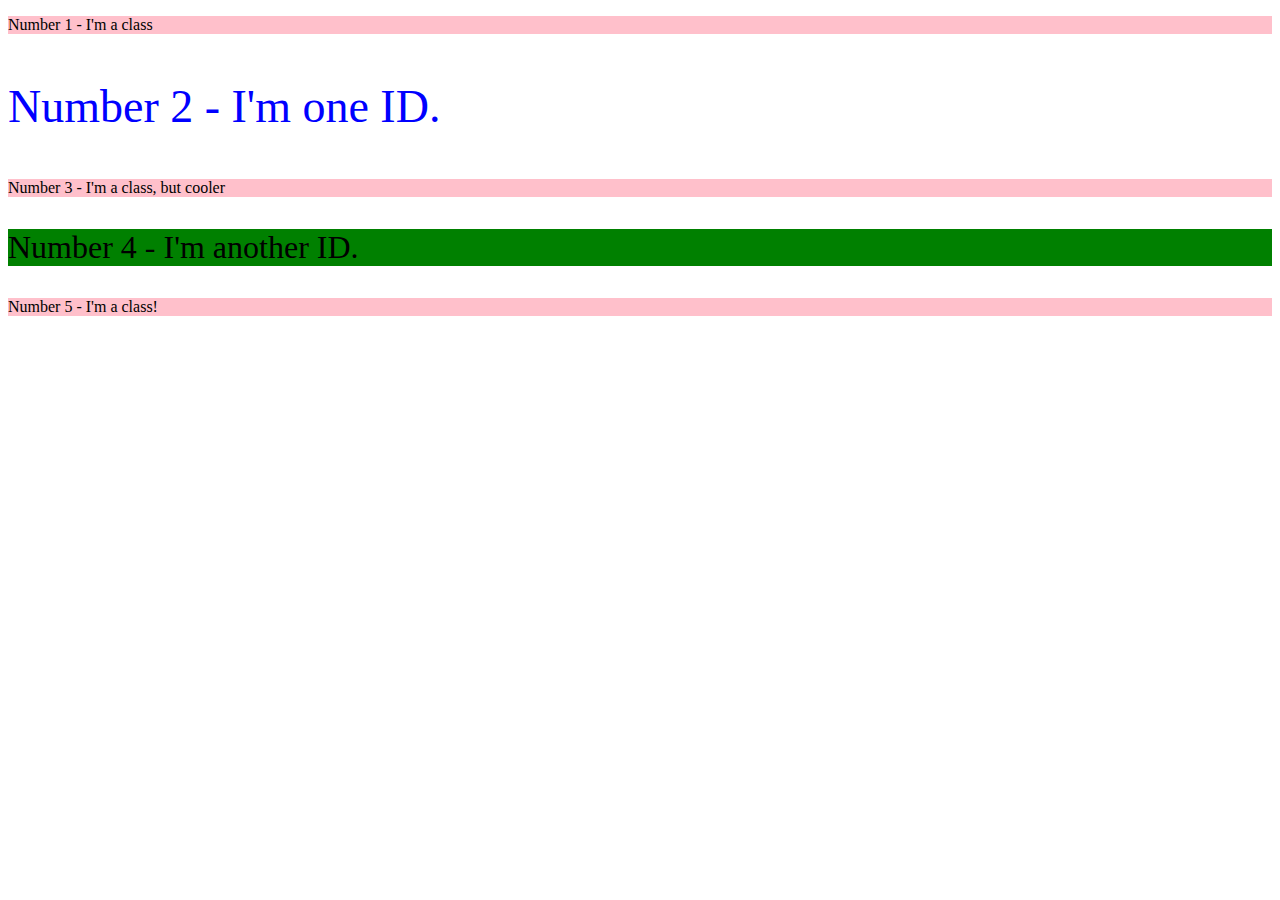
==== solutions/index2.html @ 0140cc67 "add" ====
<!DOCTYPE html>
<html lang="en">
<head>
    <meta charset="UTF-8">
    <meta name="viewport" content="width=device-width, initial-scale=1.0">
    <title>Document</title>
    <link rel="stylesheet" href="style2.css">
</head>
<body>
    <p class = Number>
        Number 1 - I'm a class 
    </p>
    <p id="Alphabet">
   Number 2 - I'm one ID.
</p>
    <p class = "Number">
    Number 3 - I'm a class, but cooler
</p>
</p>
<p id="Alphabettwo">
  Number 4 -  I'm another ID.
</p>

<p class = Number>
   Number 5 -  I'm a class!
</p>

      
    </Numeric>
</body>
</html>
---- solutions/style2.css ----
#Alphabet {
    color: blue;
    font-size: 46px;;
}
.Number {
    background-color:  pink;
}
#Alphabettwo {
    font-size: 32px;
    background-color: green;
}
.Number.ss{
    font-size: large;
}
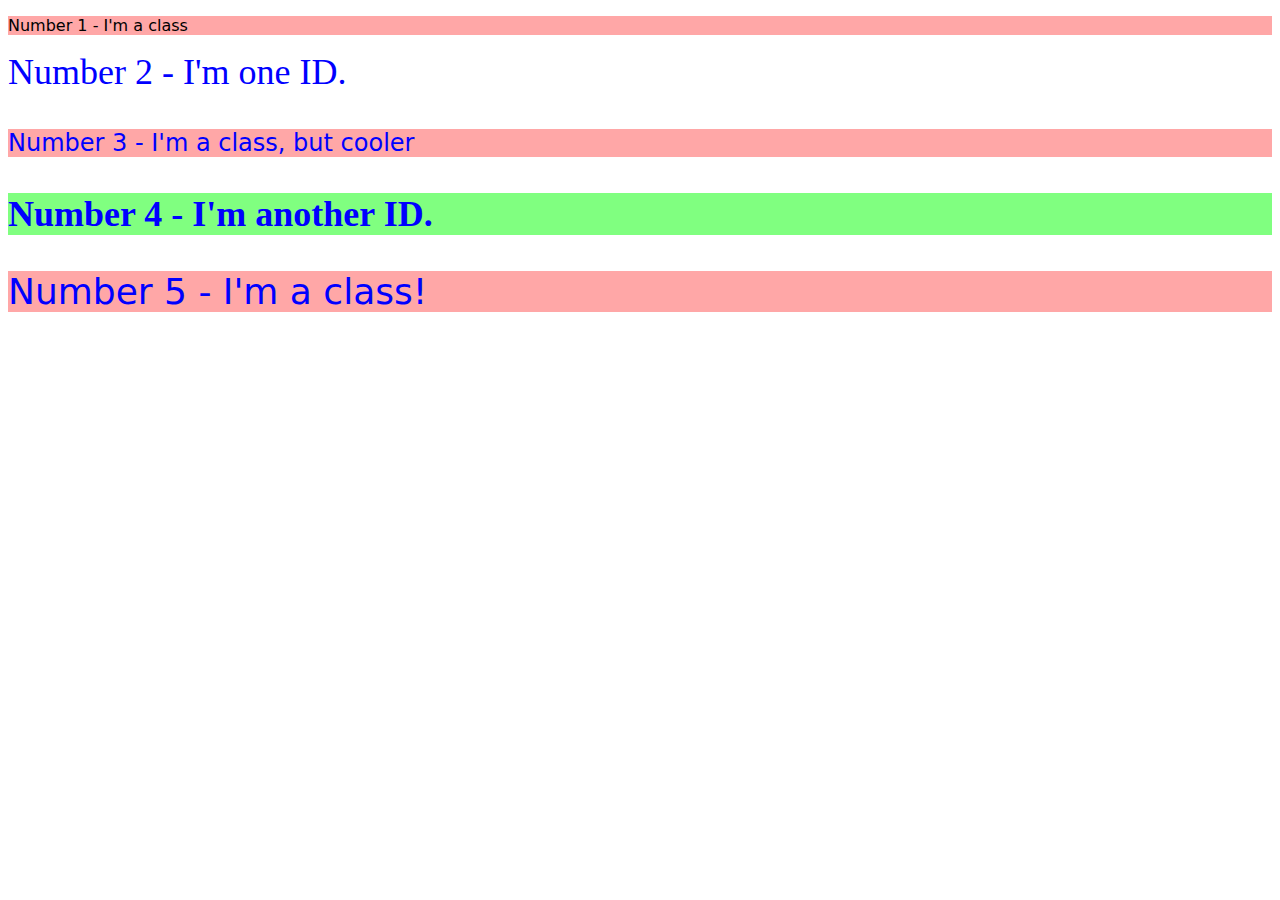
==== commit ac575710: "Edit" ====
--- a/solutions/index2.html
+++ b/solutions/index2.html
@@ -7,21 +7,21 @@
     <link rel="stylesheet" href="style2.css">
 </head>
 <body>
-    <p class = Number>
+    <p class = "odd">
         Number 1 - I'm a class 
     </p>
-    <p id="Alphabet">
+    <div id="two">
    Number 2 - I'm one ID.
 </p>
-    <p class = "Number">
+    <p class = "odd adjust-font-size">
     Number 3 - I'm a class, but cooler
 </p>
 </p>
-<p id="Alphabettwo">
+<p id="four">
   Number 4 -  I'm another ID.
 </p>
 
-<p class = Number>
+<p class = "odd">
    Number 5 -  I'm a class!
 </p>
 
--- a/solutions/style2.css
+++ b/solutions/style2.css
@@ -1,14 +1,15 @@
-#Alphabet {
-    color: blue;
-    font-size: 46px;;
+.odd {
+    background-color: rgb(255, 167, 167);
+    font-family: Verdana, "DejaVu Sans", sans-serif;
 }
-.Number {
-    background-color:  pink;
+.adjust-font-size {
+    font-size: 24px;
 }
-#Alphabettwo {
-    font-size: 32px;
-    background-color: green;
+#two {
+    font-size: 36px;
+color: #0000ff;
 }
-.Number.ss{
-    font-size: large;
+#four{
+    background-color: hsl(120,100%,75%);
+    font-weight: bold;
 }